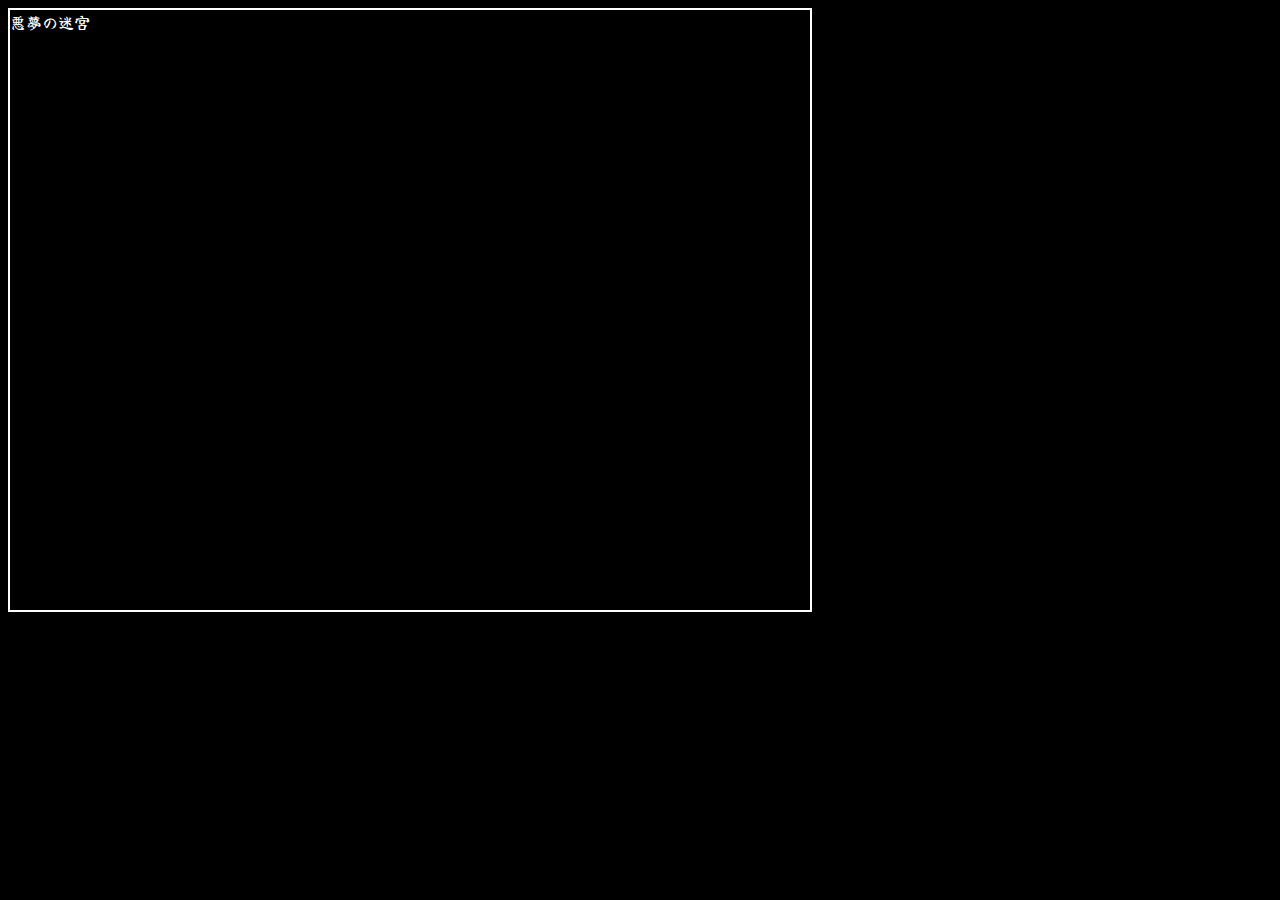
==== index.html @ 6cbf9f97 "gazouwo tuika" ====
<!DOCTYPE html>
<html>

<head>
    <title>
        PROJECT N
    </title>
    <link rel="preconnect" href="https://fonts.googleapis.com">
    <link rel="preconnect" href="https://fonts.gstatic.com" crossorigin>
    <link href="https://fonts.googleapis.com/css2?family=Yuji+Syuku&display=swap" rel="stylesheet">
</head>

<body>
    <div id="game">
    </div>
    <script src="./js/main.js"></script>
    <script src="./js/game.js"></script>
    <link rel="stylesheet" href="./css/style.css">
</body>

</html>
---- css/style.css ----
*,
* * {
    font-family: 'Yuji Syuku', serif;
}

body {
    background-color: black;
    color: white;
}

#game {
    border: 2px solid;
    height: 600px;
    width: 800px;
}
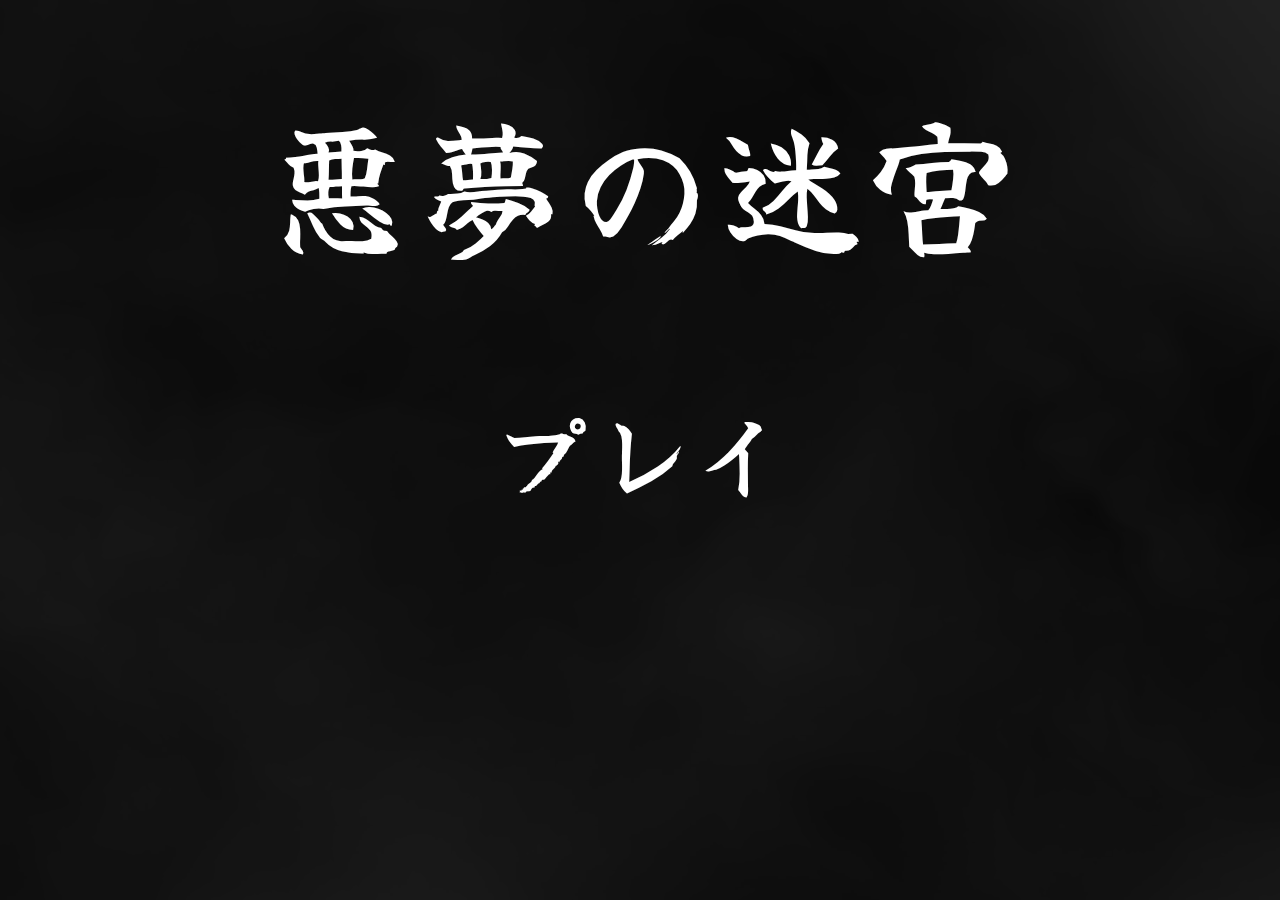
==== commit 57ccd5d5: "背景画像を追加" ====
--- a/index.html
+++ b/index.html
@@ -1,9 +1,8 @@
-<!DOCTYPE html>
 <html>
 
 <head>
     <title>
-        PROJECT N
+        悪夢の迷宮 - v0.1
     </title>
     <link rel="preconnect" href="https://fonts.googleapis.com">
     <link rel="preconnect" href="https://fonts.gstatic.com" crossorigin>
@@ -11,11 +10,15 @@
 </head>
 
 <body>
-    <div id="game">
+    <div id="bg"></div>
+    <div id="title">
+        悪夢の迷宮
     </div>
-    <script src="./js/main.js"></script>
-    <script src="./js/game.js"></script>
-    <link rel="stylesheet" href="./css/style.css">
+    <div id="playBtn">
+        <input type="button" value="プレイ" onclick="play()">
+    </div>
+    <link rel="stylesheet" href="./css/index.css">
+    <script src="./js/index.js"></script>
 </body>
 
 </html>--- a/css/index.css
+++ b/css/index.css
@@ -0,0 +1,59 @@
+*,
+* * {
+    font-family: 'Yuji Syuku', serif;
+    cursor: default;
+}
+
+body {
+    margin: unset;
+    background: url(/img/bg/bg_fog_1.png) #222;
+    color: white;
+    background-size: cover;
+}
+
+#title {
+    font-size: 150px;
+    transform: translate(-50%, -50%);
+    left: 50%;
+    position: fixed;
+    white-space: nowrap;
+    animation: onLoad 2s;
+    top: 20%;
+}
+
+@keyframes onLoad {
+    0% {
+        top: 50%;
+        font-size: 50px;
+    }
+
+    100% {
+        top: 20%;
+        font-size: 150px;
+    }
+}
+
+#playBtn {
+    position: fixed;
+    top: 50%;
+    left: 50%;
+}
+
+input[value="プレイ"] {
+    font-size: 100px;
+    transform: translate(-50%, -50%);
+    background: transparent;
+    color: white;
+    border: transparent;
+    animation: onLoad2 2s;
+}
+
+@keyframes onLoad2 {
+    0% {
+        font-size: 0px;
+    }
+
+    100% {
+        font-size: 100px;
+    }
+}